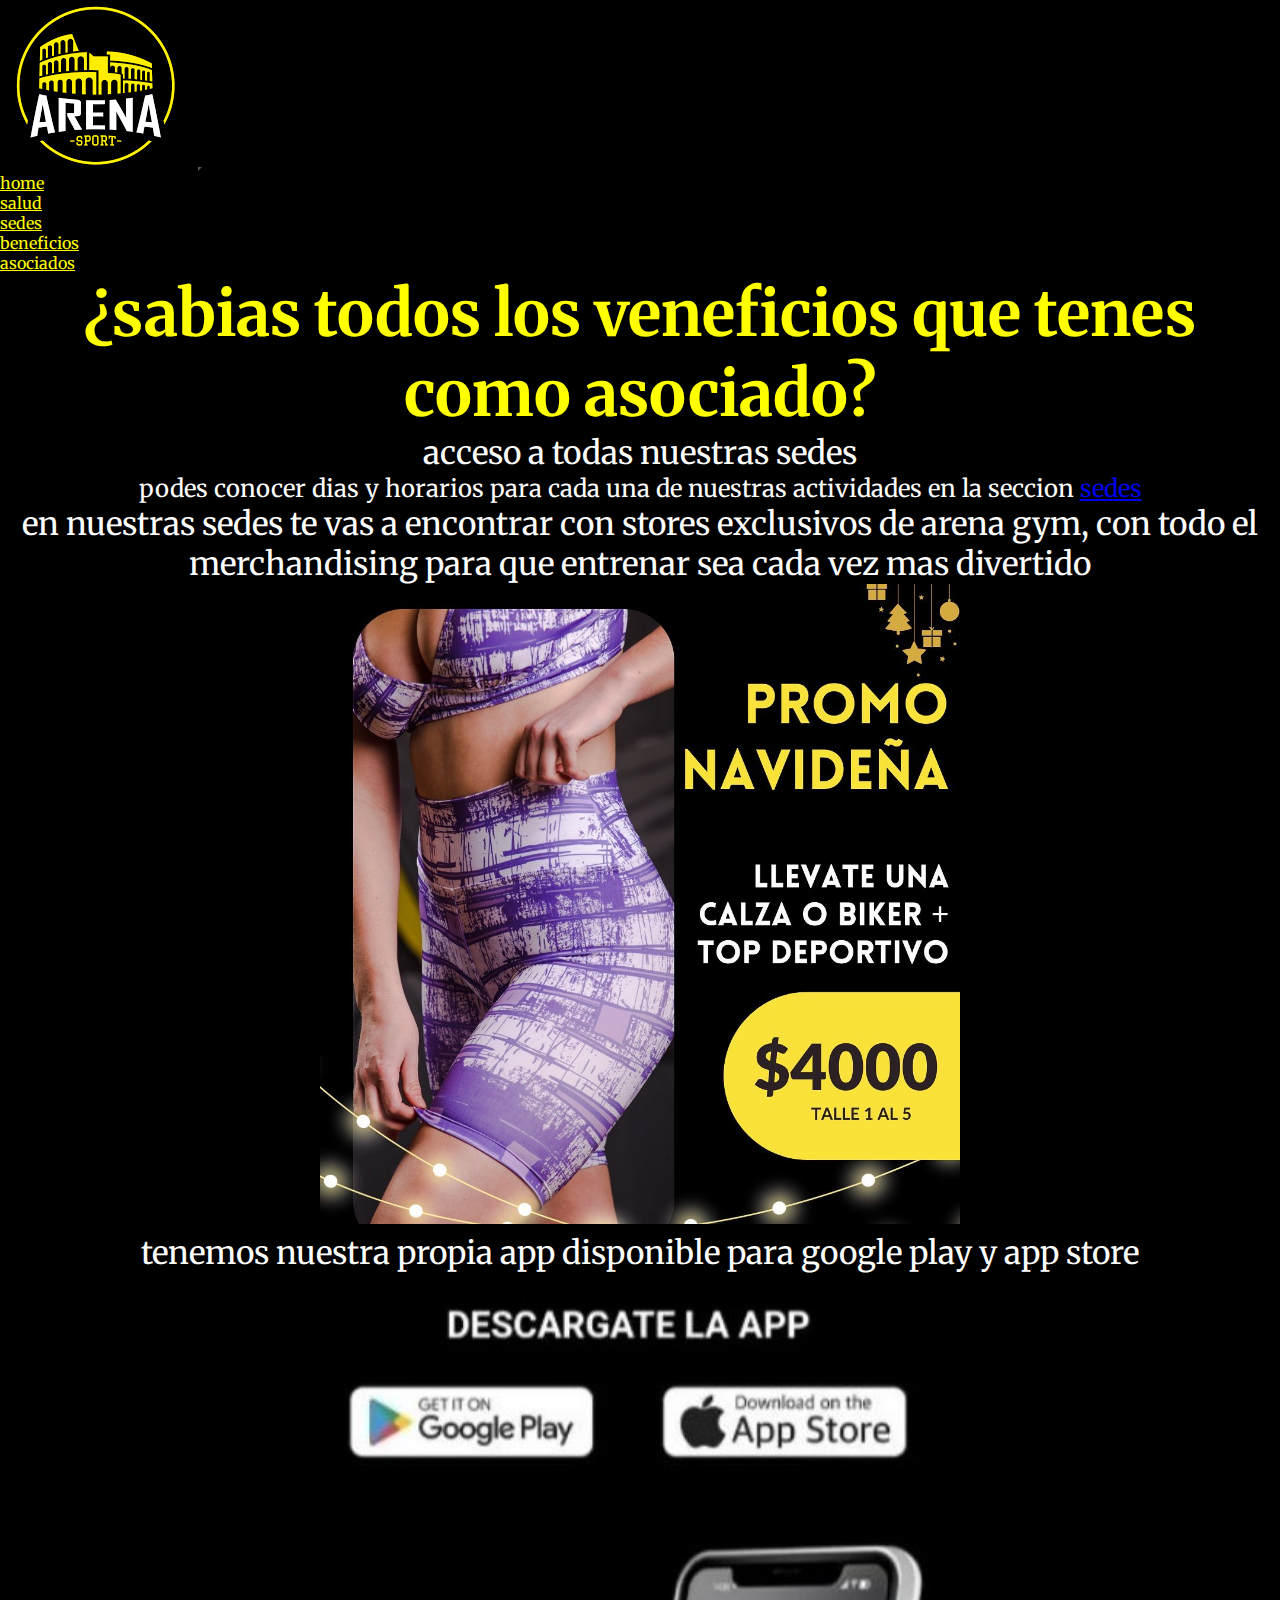
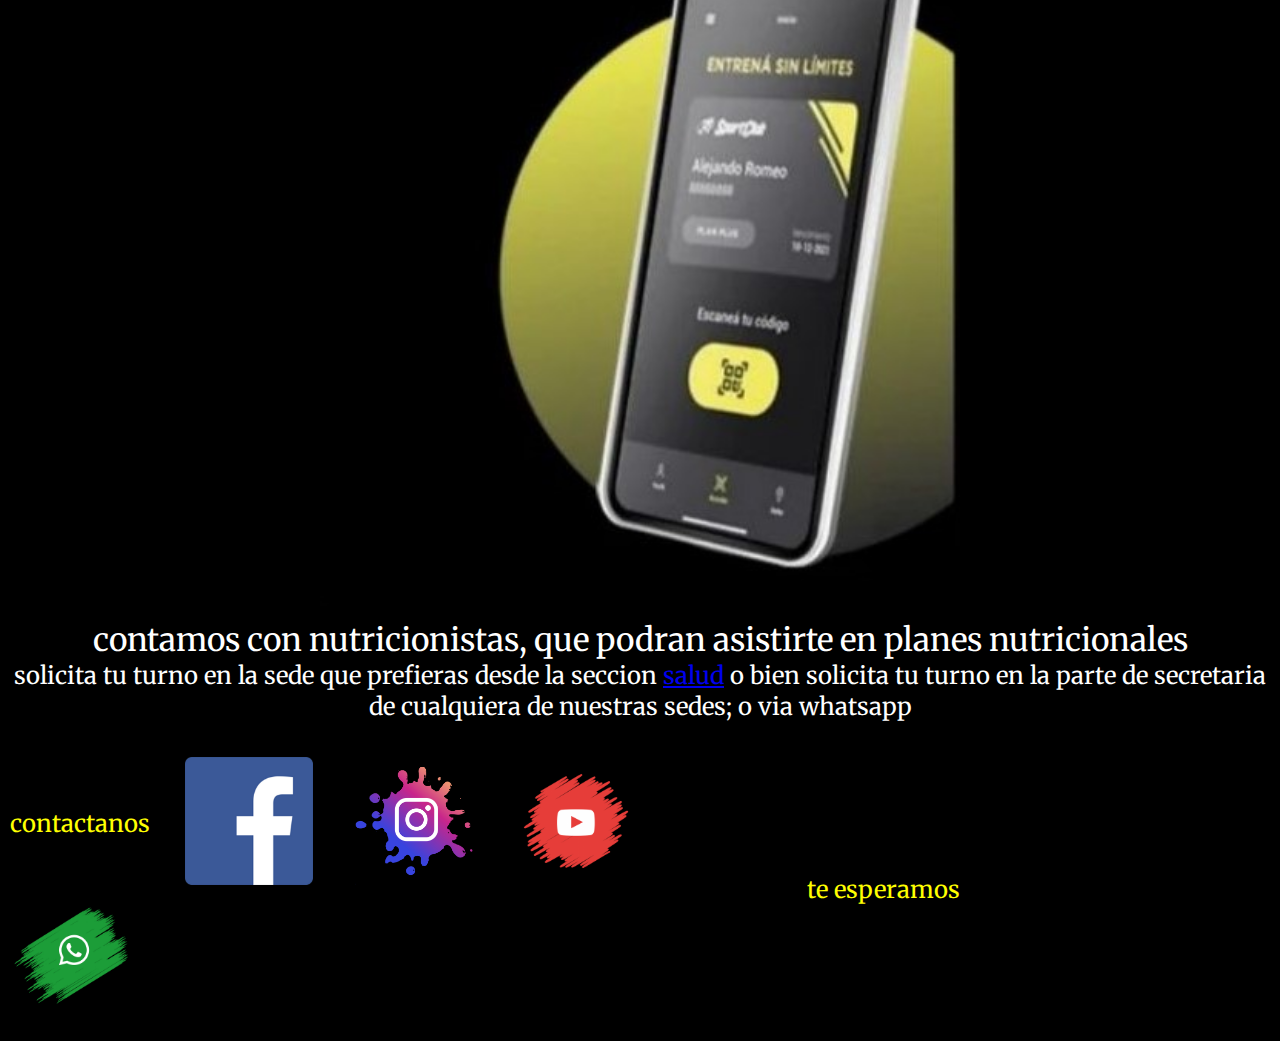
==== pages/asociados.html @ baa66114 "primer commit" ====
<!DOCTYPE html>
<html lang="es">
<head>
    <meta charset="UTF-8">
    <meta name="viewport" content="width=device-width, initial-scale=1.0">
    <title>arena gym</title>
    <!--bootstrap-->
    <link href="https://cdn.jsdelivr.net/npm/bootstrap@5.3.2/dist/css/bootstrap.min.css" rel="stylesheet" integrity="sha384-T3c6CoIi6uLrA9TneNEoa7RxnatzjcDSCmG1MXxSR1GAsXEV/Dwwykc2MPK8M2HN" crossorigin="anonymous">
    <!--mi css-->
    <link rel="stylesheet" href="../css/style.css">
</head>
<body>
    <header class="pruebaBoostrap">
        <nav class="navbar navbar-expand-lg navColor">
            <div class="container-fluid">
              <a class="navbar-brand" href="../index.html"><img class="logo" src="../img/logo.png" alt="logoArenaClub"></a>
              <button class="navbar-toggler" type="button" data-bs-toggle="collapse" data-bs-target="#navbarNav" aria-controls="navbarNav" aria-expanded="false" aria-label="Toggle navigation">
                <span class="navbar-toggler-icon"></span>
              </button>
              <div class="collapse navbar-collapse" id="navbarNav">
                <ul class="navbar-nav">
                  <li class="nav-item">
                    <a class="nav-link" href="../index.html">home</a>
                  </li>
                  <li class="nav-item">
                    <a class="nav-link" href="./salud.html">salud</a>
                  </li>
                  <li class="nav-item">
                    <a class="nav-link" href="./sedes.html">sedes</a>
                  </li>
                  <li class="nav-item">
                    <a class="nav-link " href="./beneficios.html">beneficios</a>
                  <li class="nav-item">
                     <a class="nav-link " href="./asociados.html">asociados</a>
                  </li>
                </ul>
              </div>
            </div>
          </nav>
    </header>
    <main>
        <section class="veneficios">
        <h1>¿sabias todos los veneficios que tenes como asociado?</h1>
        <nav>
            <ul>
            <li> acceso a todas nuestras sedes</li>
            <p>podes conocer dias y horarios para cada una de nuestras actividades en la seccion <a href="./sedes.html"> sedes </a>
            </p>
            <li>en nuestras sedes te vas a encontrar con stores exclusivos de arena gym, con todo el merchandising para que entrenar sea cada vez mas divertido</li>
            <img class="producto" src="../img/productos.jpg" alt="productos">
            <li>tenemos nuestra propia app disponible para google play y app store </li>
            <img class="imgApp" src="../img/app.jpeg" alt="app">
            <li>contamos con nutricionistas, que podran asistirte en planes nutricionales</li>
            <p>solicita tu turno en la sede que prefieras desde la seccion <a href="./salud"> salud</a> o bien solicita tu turno en la parte de secretaria de cualquiera de nuestras sedes; o via whatsapp</p>

        </nav>
    </section>
    </main>
    <footer>
        <section>
          <div class="redes">
            <p class=" footerContactanos">contactanos</p>
            <a href="https://www.facebook.com/"><img src="../img/logoFacebook.png" alt="logoFacebook"></a>
            <a href="https://www.instagram.com/"><img src="../img/logoInstagram.png" alt="logoInstagram"></a>
            <a href="https://www.youtube.com/"><img src="../img/logoYoutube.jpg" alt="logoYoutube"></a>
            <a href="https://www.whatsapp.com/?lang=es_LA"> <img src="../img/logoWhatsapp.png" alt="logoWhatsapp"></a>
          </div>
    
          <div class="mapita">
            <p class="footerTeEsperamos">te esperamos</p>
            <iframe
              src="https://www.google.com/maps/embed?pb=!1m14!1m8!1m3!1d13137.532055998423!2d-58.643626!3d-34.5944751!3m2!1i1024!2i768!4f13.1!3m3!1m2!1s0x95bcb950d31c8671%3A0x9fe95ac0f19a061!2sArena%20Sport%20GYM!5e0!3m2!1ses-419!2sar!4v1696631885616!5m2!1ses-419!2sar"
              style="border:0;" allowfullscreen="" loading="lazy" referrerpolicy="no-referrer-when-downgrade"></iframe>
          </div>
        </section>
    
      </footer>
      <!--js-->
      <script src="https://cdn.jsdelivr.net/npm/bootstrap@5.3.2/dist/js/bootstrap.bundle.min.js" integrity="sha384-C6RzsynM9kWDrMNeT87bh95OGNyZPhcTNXj1NW7RuBCsyN/o0jlpcV8Qyq46cDfL" crossorigin="anonymous"></script>
</body>
</html>
---- css/style.css ----
/* colors
#595260 marron
#B2B1B9 gris
*/
/*fonts family*/
@import url('https://fonts.googleapis.com/css2?family=Merriweather&display=swap');
/*font-family: 'Merriweather', serif;*/

/* generales*/

*{
    padding: 0;
    margin: 0;
    box-sizing: border-box;
   
}
html {
    font-size: 62,5%;
}
body{
    font-family: 'Merriweather', serif; 
}
h1{
    font-size: 4rem;
    color: yellow;
    text-align: center;
}
h2{ 
    font-size: 3rem;
}
h3{
    font-size: 2rem;
}
p{
    font-size: 1.5rem;
}
/* header*/
.navColor{
     background-color: black;
}
.pruebaBoostrap nav ul a{
    color: yellow;
}

.navbar-toggler{
    background-color: yellow;
    
}
.nav-link:hover{
    color: yellow;
}


/*footer*/

footer section{
    display: flex;
    background-color: black;
    color: yellow;
    flex-direction: row;
    flex-wrap: wrap;
    padding-bottom: 20px;
    gap:50px;
    justify-content: space-between;
    align-items: center;
    width: 100%;
    padding-top: 20px;

}
footer div a img{
    width: 8rem;  
}
.redes{
    display: flex;
    flex-wrap: wrap;
    justify-content: space-between;
    align-items: center;
    width: 50%;
    padding-left: 10px;
    
}
.mapita{
    display: flex;
    flex-wrap: wrap;
    justify-content: space-between;
    align-items: center;
   padding-right: 10px;
   gap: 10px;
}


/* index*/

.necesitoEspacio{
    padding: 40px;
    gap: 40px;
}

.conectamosEntrenamiento{
    padding: 15px;     
}

main section img{
  
    text-align: center;
    align-items: center;
    

}

main section{
   
   background-color:black;
   color: white;
   text-align: center;
    
    
}
.eslogan {
    font-size: 1.7rem;
    padding: 30px;
   
}
.nuestraHistoria{
    width: 100%;
    height: 100%;
    padding: 10px;
    text-align: justify;
}
.imgHistoria{
    width:30% ;
    height:30% ;
    padding-top: 10px;
    padding-bottom: 10px;
}
.somosLideres img{
    width: 100%;
    height: 100%;
}
.somosLideres{
    display: grid;
    grid-template-columns: 40% 40%;
    grid-template-rows: repeat(4 150px);
    grid-template-areas: 
    "tituloLideres imgLideres"
    "pLideres imgLideres"
    "imgInnovadores tituloInnovadores"
    "imgInnovadores pInnovadores";
    padding: 40px;
    width: 100%;
    height: 100%;
    justify-content: center;
    justify-items: center;
    align-items: center;
    row-gap: 10px;
    column-gap: 10px;
}
.tituloLideres{
    grid-area: tituloLideres;
    color: yellow;
}
.imgLideres{
    grid-area: imgLideres;
   
}
.pLideres{
    grid-area: pLideres;
}
.imgInnovadores{
    grid-area: imgInnovadores;
}
.tituloInnovadores{
    grid-area: tituloInnovadores;
    color: yellow;
}
.pInnovadores{
    grid-area: pInnovadores;
}
.motivacional img{
    width: 100%;
    height: 100%;
}
.motivacional {
    display: grid;
    background-color: #B2B1B9;
    color: black;
    text-align: center;
    padding: 40px;
    width: 100%;
    height: 100%;
    justify-content: center;
    justify-items: center;
    align-items: center;
    grid-template-columns: 20% 30% 22% 22%;
    grid-template-rows: repeat(3 150px) ;
    grid-template-areas: 
    "tituloGrid imagenGrid imagenGridNutricion nutricionGrid"
    "speech imagenGrid imagenGridNutricion nutricionGrid"
    "speech imagenGrid entrenamientoGrid imagenEntrenamientoGrid";
    row-gap: 10px;
    column-gap: 10px;

}
.tituloGrid{
    grid-area: tituloGrid;
    color: yellow;
    font-size: 1.5rem;
    text-decoration: underline;
}
.imagenGrid{
    grid-area: imagenGrid;
    

}
.imagenGridNutricion{
    grid-area: imagenGridNutricion;
   
}
.nutricionGrid{
    grid-area: nutricionGrid;
    text-align: center;
}

.speech{
    grid-area: speech;
    text-align: justify;
}


.entrenamientoGrid{
    grid-area: entrenamientoGrid;
    text-align: center;
    
}
.pEntrenamiento{
    padding-top: 10px;
}
.imagenEntrenamientoGrid{
    grid-area: imagenEntrenamientoGrid;
    
}
.nuestraHistoria{
    background-color: #B2B1B9;
    color: black;
    text-align: center;
  
}
main section h2{
    text-decoration: underline;
}
.conocenos {
    text-align: center;
    padding: 40px;
}
.conocenos h2{
    color: yellow;
}
.videoConocenos{
    padding-top: 20px;
}
/* beneficios*/
.mainBeneficios{
    background-color: black;
}

.beneficios{
    text-align: center;
}
.nuestrosServicios{
    padding-top: 15px;
    font-size: 2rem;
}
.noMasExcusas{
    padding-top: 40px;
}

.beneficioNutricion{
    text-align: center;
    padding-top: 15px;
   
}
.tenemosNutricionistas{
    color: yellow;
    padding-bottom: 15px;
}
.manzana{
    padding-bottom: 20px;
    width: 50rem;
}
.hidratacion{
    width: 30rem;
    padding-bottom: 15px;
}
.h3Beneficio{
    color: yellow;
}
.sedesAca{
    font-size: 2rem;
    padding-top: 15px;
    
}
.listaOrdenada{
    list-style-type: none;
}
.beneficiosActividades{
   padding-bottom: 15px;
}

/*asociados*/
.veneficios {
    font-size: 2rem;
    padding-bottom: 15px;
    width: 100%;
    height: 100%;
}
.producto{
    width: 50%;
    height: 50%;
}
.imgApp{
    width: 50%;
    height: 50%;
}

/*sedes*/
.mainSedes{
    background-color: #B2B1B9;
    align-items: center;
    justify-content: center;
}
.sedes{
    display: flex;
    flex-direction: row;
    flex-wrap: wrap;
    background-color:#B2B1B9 ;
    color: black;
    gap: 15px;
    align-items: center;
    justify-content: center;
   
}
.tituloSedes{
    color: black;
    background-color:#B2B1B9 ;
}

.equipamento{
    background-color:#B2B1B9 ;
    color: black;
}

.listadoClases{
    background-color: black;
    color: yellow;
    text-align: center;
}
.multiplesClases{
    font-size: 1.5rem;
    list-style-type: none;
}
.horariosClases{
    background-color: black;
    text-align: center;
    color: yellow;
}
.intentoColor{
    color: white;
    
}
/*salud*/

.bannerNutri {
    width: 100%;
    height: 100%;
    min-height: 79vh;
    background-image: url(../img/nuticionDeportiva.jpg);
    background-repeat: no-repeat;
    background-position: center;
    background-attachment: fixed;
    background-size: cover;
}



.solicitarTurno{
    text-align: center;
    color: yellow;
 

}
.facil{
    background-color: #B2B1B9;
    color: black;
  
   
}
form label{
    font-size: 1.5rem;
    color: yellow;
}
.consulta{
    color: yellow;
}
.paraEso{
    font-size: 1.5rem;
}


/* responsive mobile */
@media only screen and (max-width: 450px) {
    /*generales*/
    h1{
        font-size: 2rem;
    }
    h2{
        font-size: 1.5rem;
    }
    h3{
        font-size: 1rem;
    }
    p{
        font-size: 1rem;
    }
    /* header*/
    header a img {
        padding-left: 50px;
   
     }
    header{
        flex-direction: column;
        align-items: center;
        width: 100%;
    }
    header nav{
        width: 100%;
    }
    header ul{
        width: 100%;
        font-size: 1rem;
        padding-top: 5%;
    }
    /*footer*/
    footer section{
        gap: none;

    }
    .mapita{
        display: none;
    }
    .footerContactanos{
        display: none;
    }
    footer div a img{
        width: 5rem;
    }
    .redes{
        width: 100%;
        padding-top: 10px;
    }
    /*index*/
    .conectamosEntrenamiento{
        padding: 0;
    }

    .bannerIndex{
        width: 90%;
    } 
    .eslogan em{
        font-size: 1rem;
    }
    .nuestraHistoria{
        display: none;
    } 
    .somosLideres{
     display: flex;
     flex-direction: column;
     flex-wrap: wrap;
    }
    .motivacional{
        display: flex;
        flex-direction: column;
        flex-wrap: wrap;

    }
    .imagenGridNutricion{
        display: none;
    }
    .conocenos{
        display: none;
    }
    /* beneficios*/
    .beneficios{
        width: 100%;
        height: 100%;
        padding-bottom: 20px;
    }
    .noMasExcusas{
        width: 40%;
        height: 50%;
    }
    .chicasEntrenando{
        display: none;
    }
   .manzana{
    display: none;
   }
   .hidratacion{
    display: none;
   }
   .beneficiosActividades{
    display: none;
   }
   .mainBeneficios{
    padding-bottom: 10px;
    padding-left: 15px;
    padding-right: 15px;
   }
   /*asociados*/
    .veneficios{
        font-size: 1rem;
        padding-right: 15px;
    }
    /*sedes*/
    .listadoClases{
        width: 100%;
        height: 100%;
    }

   .imgCrossfit{
    width: 80%;
    height: 80%;
   }
   .sedes{
    padding-left: 15px;
    padding-right: 15px;
   }
   /*salud*/
   .descargarApp{
    width: 100%;
    height: 100%;
   }
   .appSalud{
    width: 100%;
    height: 90%;
   }
.bannerNutri::before{
    display: none;
}
.bannerNutri{
    min-height: 50vh;
}

}
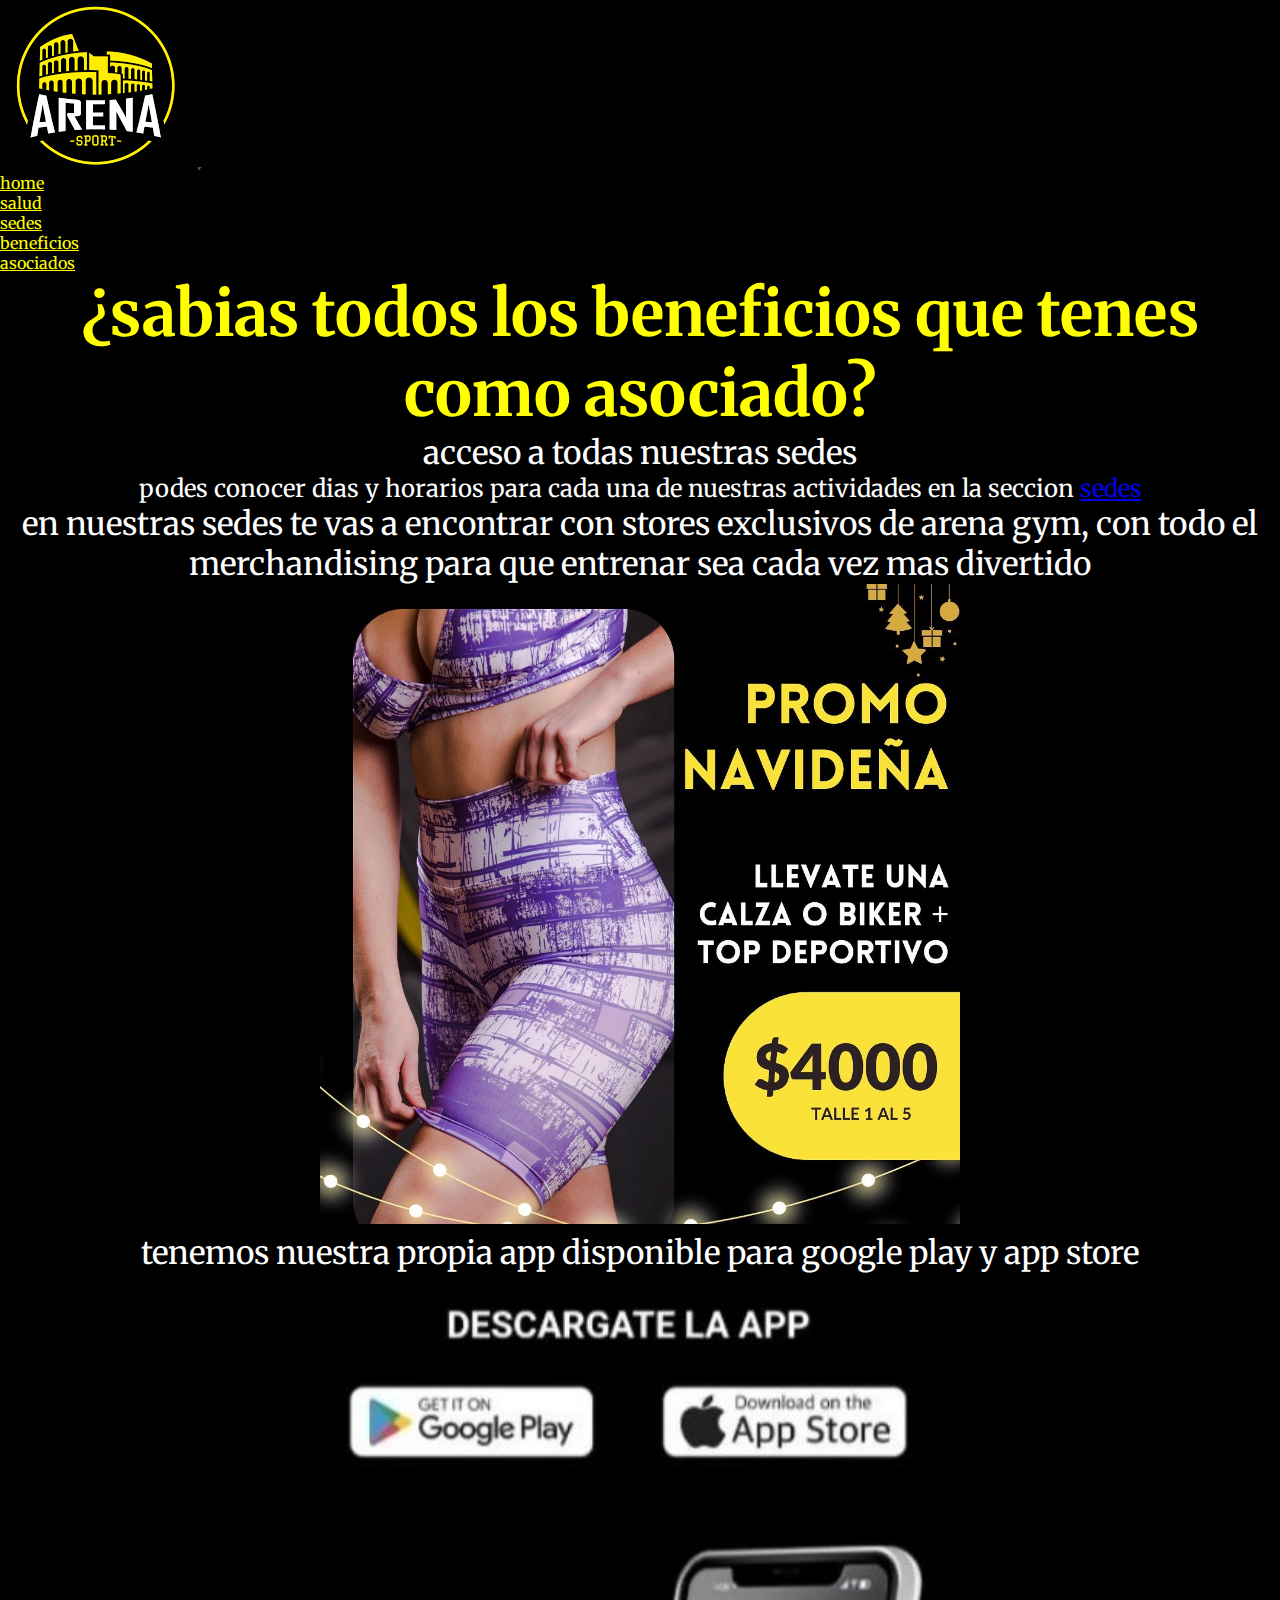
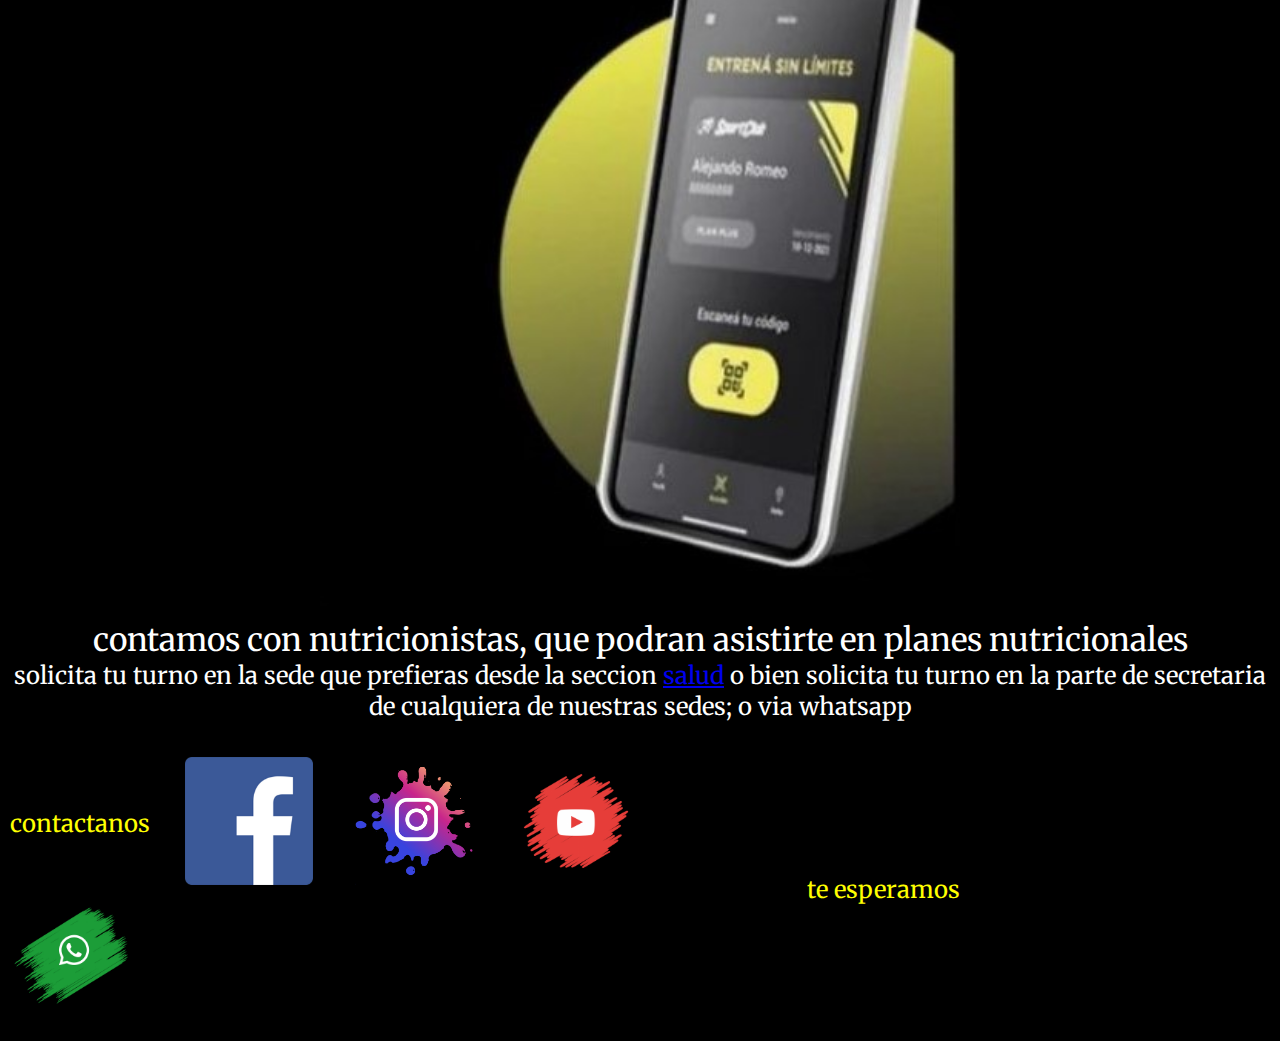
==== commit e73b8521: "css y pages y sass y index" ====
--- a/pages/asociados.html
+++ b/pages/asociados.html
@@ -8,6 +8,8 @@
     <link href="https://cdn.jsdelivr.net/npm/bootstrap@5.3.2/dist/css/bootstrap.min.css" rel="stylesheet" integrity="sha384-T3c6CoIi6uLrA9TneNEoa7RxnatzjcDSCmG1MXxSR1GAsXEV/Dwwykc2MPK8M2HN" crossorigin="anonymous">
     <!--mi css-->
     <link rel="stylesheet" href="../css/style.css">
+      <!--css vinculado con sass-->
+  <link rel="stylesheet" href="../css/estilos.css">
 </head>
 <body>
     <header class="pruebaBoostrap">
@@ -40,7 +42,7 @@
     </header>
     <main>
         <section class="veneficios">
-        <h1>¿sabias todos los veneficios que tenes como asociado?</h1>
+        <h1>¿sabias todos los beneficios que tenes como asociado?</h1>
         <nav>
             <ul>
             <li> acceso a todas nuestras sedes</li>
--- a/css/estilos.css
+++ b/css/estilos.css
@@ -0,0 +1,493 @@
+/*paleta de colore*/
+/*flex*/
+/*fonts family*/
+@import url("https://fonts.googleapis.com/css2?family=Merriweather&display=swap");
+/* generales*/
+* {
+  padding: 0;
+  margin: 0;
+  box-sizing: border-box;
+}
+
+html {
+  font-size: 62, 5%;
+}
+
+body {
+  font-family: "Merriweather", serif;
+}
+
+h1 {
+  font-size: 4rem;
+  color: #ffff00;
+  text-align: center;
+}
+
+h2 {
+  font-size: 3rem;
+}
+
+h3 {
+  font-size: 2rem;
+}
+
+p {
+  font-size: 1.5rem;
+}
+
+/* partials*/
+.pruebaBoostrap nav ul a {
+  color: #ffff00;
+}
+
+.navColor {
+  background-color: #000000;
+}
+.navColor .navbar-toggler {
+  background-color: #ffff00;
+}
+.navColor .nav-link:hover {
+  color: #ffff00;
+}
+
+footer section {
+  display: flex;
+  flex-direction: row;
+  justify-content: space-between;
+  align-items: center;
+  background-color: #000000;
+  color: #ffff00;
+  flex-wrap: wrap;
+  padding-bottom: 20px;
+  gap: 50px;
+  width: 100%;
+  padding-top: 20px;
+}
+footer section .redes {
+  display: flex;
+  flex-direction: row;
+  justify-content: space-between;
+  align-items: center;
+  flex-wrap: wrap;
+  width: 50%;
+  padding-left: 10px;
+}
+footer section .redes a img {
+  width: 8rem;
+}
+footer section .mapita {
+  display: flex;
+  flex-direction: row;
+  justify-content: space-between;
+  align-items: center;
+  flex-wrap: wrap;
+  padding-right: 10px;
+  gap: 10px;
+}
+
+main section {
+  background-color: #000000;
+  color: #ffffff;
+  text-align: center;
+  align-items: center;
+}
+main section .necesitoEspacio {
+  padding: 40px;
+  gap: 40px;
+}
+main section .necesitoEspacio .conectamosEntrenamiento {
+  padding: 15px;
+}
+main section .necesitoEspacio .eslogan {
+  font-size: 1.7rem;
+  padding: 30px;
+}
+main section main section img {
+  text-align: center;
+  align-items: center;
+}
+
+main section h2 {
+  text-decoration: underline;
+}
+
+.nuestraHistoria {
+  background-color: #B2B1B9;
+  color: #000000;
+  text-align: center;
+  width: 100%;
+  height: 100%;
+  padding: 10px;
+  align-items: center;
+}
+.nuestraHistoria .imgHistoria {
+  width: 30%;
+  height: 30%;
+  padding-top: 10px;
+  padding-bottom: 10px;
+  align-items: center;
+}
+
+.somosLideres {
+  display: grid;
+  grid-template-columns: 40% 40%;
+  grid-template-rows: repeat(4 150px);
+  grid-template-areas: "tituloLideres imgLideres" "pLideres imgLideres" "imgInnovadores tituloInnovadores" "imgInnovadores pInnovadores";
+  padding: 40px;
+  width: 100%;
+  height: 100%;
+  justify-content: center;
+  justify-items: center;
+  align-items: center;
+  row-gap: 10px;
+  column-gap: 10px;
+}
+.somosLideres .tituloLideres {
+  grid-area: tituloLideres;
+  color: yellow;
+}
+.somosLideres .somosLideres img {
+  width: 100%;
+  height: 100%;
+}
+.somosLideres .imgLideres {
+  grid-area: imgLideres;
+}
+.somosLideres .pLideres {
+  grid-area: pLideres;
+}
+.somosLideres .imgInnovadores {
+  grid-area: imgInnovadores;
+}
+.somosLideres .tituloInnovadores {
+  grid-area: tituloInnovadores;
+  color: #ffff00;
+}
+.somosLideres .pInnovadores {
+  grid-area: pInnovadores;
+}
+.somosLideres .motivacional img {
+  width: 100%;
+  height: 100%;
+}
+
+.motivacional {
+  display: grid;
+  background-color: #B2B1B9;
+  color: black;
+  text-align: center;
+  padding: 40px;
+  width: 100%;
+  height: 100%;
+  justify-content: center;
+  justify-items: center;
+  align-items: center;
+  grid-template-columns: 20% 30% 22% 22%;
+  grid-template-rows: repeat(3 150px);
+  grid-template-areas: "tituloGrid imagenGrid imagenGridNutricion nutricionGrid" "speech imagenGrid imagenGridNutricion nutricionGrid" "speech imagenGrid entrenamientoGrid imagenEntrenamientoGrid";
+  row-gap: 10px;
+  column-gap: 10px;
+}
+.motivacional .tituloGrid {
+  grid-area: tituloGrid;
+  color: yellow;
+  font-size: 1.5rem;
+  text-decoration: underline;
+}
+.motivacional .imagenGrid {
+  grid-area: imagenGrid;
+}
+.motivacional .imagenGridNutricion {
+  grid-area: imagenGridNutricion;
+}
+.motivacional .nutricionGrid {
+  grid-area: nutricionGrid;
+  text-align: center;
+}
+.motivacional .speech {
+  grid-area: speech;
+  text-align: justify;
+}
+.motivacional .entrenamientoGrid {
+  grid-area: entrenamientoGrid;
+  text-align: center;
+}
+.motivacional .pEntrenamiento {
+  padding-top: 10px;
+}
+.motivacional .imagenEntrenamientoGrid {
+  grid-area: imagenEntrenamientoGrid;
+}
+
+.veneficios {
+  font-size: 2rem;
+  padding-bottom: 15px;
+  width: 100%;
+  height: 100%;
+}
+.veneficios .producto {
+  width: 50%;
+  height: 50%;
+}
+.veneficios .imgApp {
+  width: 50%;
+  height: 50%;
+}
+
+.mainBeneficios {
+  background-color: #000000;
+}
+.mainBeneficios .beneficios {
+  text-align: center;
+}
+.mainBeneficios .beneficios .nuestrosServicios {
+  padding-top: 15px;
+  font-size: 2rem;
+}
+.mainBeneficios .beneficios .noMasExcusas {
+  padding-top: 40px;
+}
+
+.beneficioNutricion {
+  text-align: center;
+  padding-top: 15px;
+}
+.beneficioNutricion .tenemosNutricionistas {
+  color: #ffff00;
+  padding-bottom: 15px;
+}
+.beneficioNutricion .manzana {
+  padding-bottom: 20px;
+  width: 50rem;
+}
+.beneficioNutricion .hidratacion {
+  width: 30rem;
+  padding-bottom: 15px;
+}
+
+.beneficiosActividades {
+  padding-bottom: 15px;
+}
+.beneficiosActividades .h3Beneficio {
+  color: #ffff00;
+}
+.beneficiosActividades .sedesAca {
+  font-size: 2rem;
+  padding-top: 15px;
+}
+.beneficiosActividades .listaOrdenada {
+  list-style-type: none;
+}
+
+.bannerNutri {
+  width: 100%;
+  height: 100%;
+  min-height: 79vh;
+  background-image: url(../img/nuticionDeportiva.jpg);
+  background-repeat: no-repeat;
+  background-position: center;
+  background-attachment: fixed;
+  background-size: cover;
+}
+
+.facil {
+  background-color: #B2B1B9;
+  color: #000000;
+}
+.facil .solicitarTurno {
+  text-align: center;
+  color: #ffff00;
+}
+.facil form label {
+  font-size: 1.5rem;
+  color: #ffff00;
+}
+.facil .consulta {
+  color: #ffff00;
+}
+.facil .paraEso {
+  font-size: 1.5rem;
+}
+
+.mainSedes {
+  background-color: #B2B1B9;
+  align-items: center;
+  justify-content: center;
+}
+.mainSedes .tituloSedes {
+  color: #000000;
+  background-color: #B2B1B9;
+}
+.mainSedes .sedes {
+  display: flex;
+  flex-direction: row;
+  flex-wrap: wrap;
+  background-color: #B2B1B9;
+  color: #000000;
+  gap: 15px;
+  align-items: center;
+  justify-content: center;
+}
+.mainSedes .equipamento {
+  background-color: #B2B1B9;
+  color: #000000;
+}
+.mainSedes .listadoClases {
+  background-color: #000000;
+  color: #ffff00;
+  text-align: center;
+}
+.mainSedes .listadoClases .multiplesClases {
+  font-size: 1.5rem;
+  list-style-type: none;
+}
+.mainSedes .horariosClases {
+  background-color: #000000;
+  text-align: center;
+  color: #ffff00;
+}
+.mainSedes .horariosClases .intentoColor {
+  color: #ffffff;
+}
+
+/* responsive mobile */
+@media only screen and (max-width: 450px) {
+  /*generales*/
+  h1 {
+    font-size: 2rem;
+  }
+  h2 {
+    font-size: 1.5rem;
+  }
+  h3 {
+    font-size: 1rem;
+  }
+  p {
+    font-size: 1rem;
+  }
+  /* header*/
+  header a img {
+    padding-left: 50px;
+  }
+  header {
+    flex-direction: column;
+    align-items: center;
+    width: 100%;
+  }
+  header nav {
+    width: 100%;
+  }
+  header ul {
+    width: 100%;
+    font-size: 1rem;
+    padding-top: 5%;
+  }
+  /*footer*/
+  footer section {
+    gap: none;
+  }
+  .mapita {
+    display: none;
+  }
+  .footerContactanos {
+    display: none;
+  }
+  footer div a img {
+    width: 5rem;
+  }
+  .redes {
+    width: 100%;
+    padding-top: 10px;
+  }
+  /*index*/
+  .conectamosEntrenamiento {
+    padding: 0;
+  }
+  .bannerIndex {
+    width: 90%;
+  }
+  .eslogan em {
+    font-size: 1rem;
+  }
+  .nuestraHistoria {
+    display: none;
+  }
+  .somosLideres {
+    display: flex;
+    flex-direction: column;
+    flex-wrap: wrap;
+  }
+  .motivacional {
+    display: flex;
+    flex-direction: column;
+    flex-wrap: wrap;
+  }
+  .imagenGridNutricion {
+    display: none;
+  }
+  .conocenos {
+    display: none;
+  }
+  /* beneficios*/
+  .beneficios {
+    width: 100%;
+    height: 100%;
+    padding-bottom: 20px;
+  }
+  .noMasExcusas {
+    width: 40%;
+    height: 50%;
+  }
+  .chicasEntrenando {
+    display: none;
+  }
+  .manzana {
+    display: none;
+  }
+  .hidratacion {
+    display: none;
+  }
+  .beneficiosActividades {
+    display: none;
+  }
+  .mainBeneficios {
+    padding-bottom: 10px;
+    padding-left: 15px;
+    padding-right: 15px;
+  }
+  /*asociados*/
+  .veneficios {
+    font-size: 1rem;
+    padding-right: 15px;
+  }
+  /*sedes*/
+  .listadoClases {
+    width: 100%;
+    height: 100%;
+  }
+  .imgCrossfit {
+    width: 80%;
+    height: 80%;
+  }
+  .sedes {
+    padding-left: 15px;
+    padding-right: 15px;
+  }
+  /*salud*/
+  .descargarApp {
+    width: 100%;
+    height: 100%;
+  }
+  .appSalud {
+    width: 100%;
+    height: 90%;
+  }
+  .bannerNutri::before {
+    display: none;
+  }
+  .bannerNutri {
+    min-height: 50vh;
+  }
+}
+
+/*# sourceMappingURL=estilos.css.map */
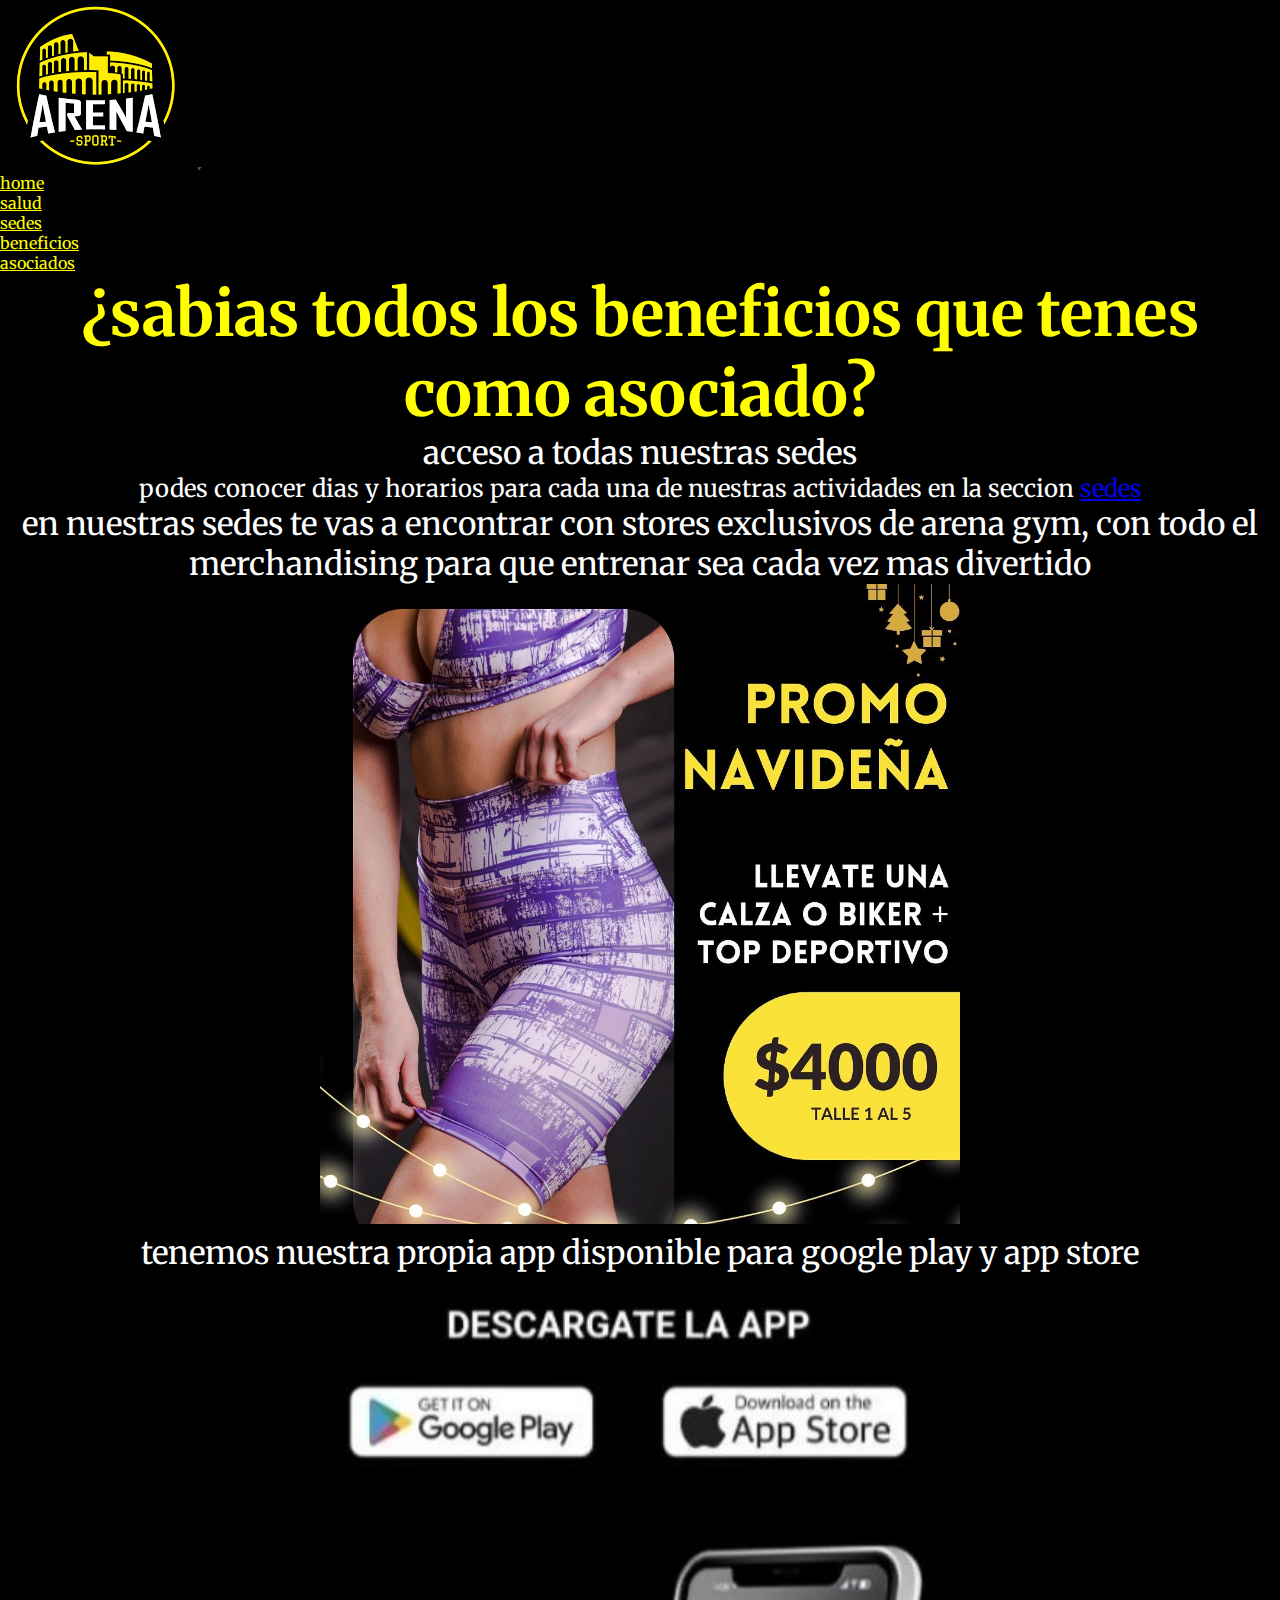
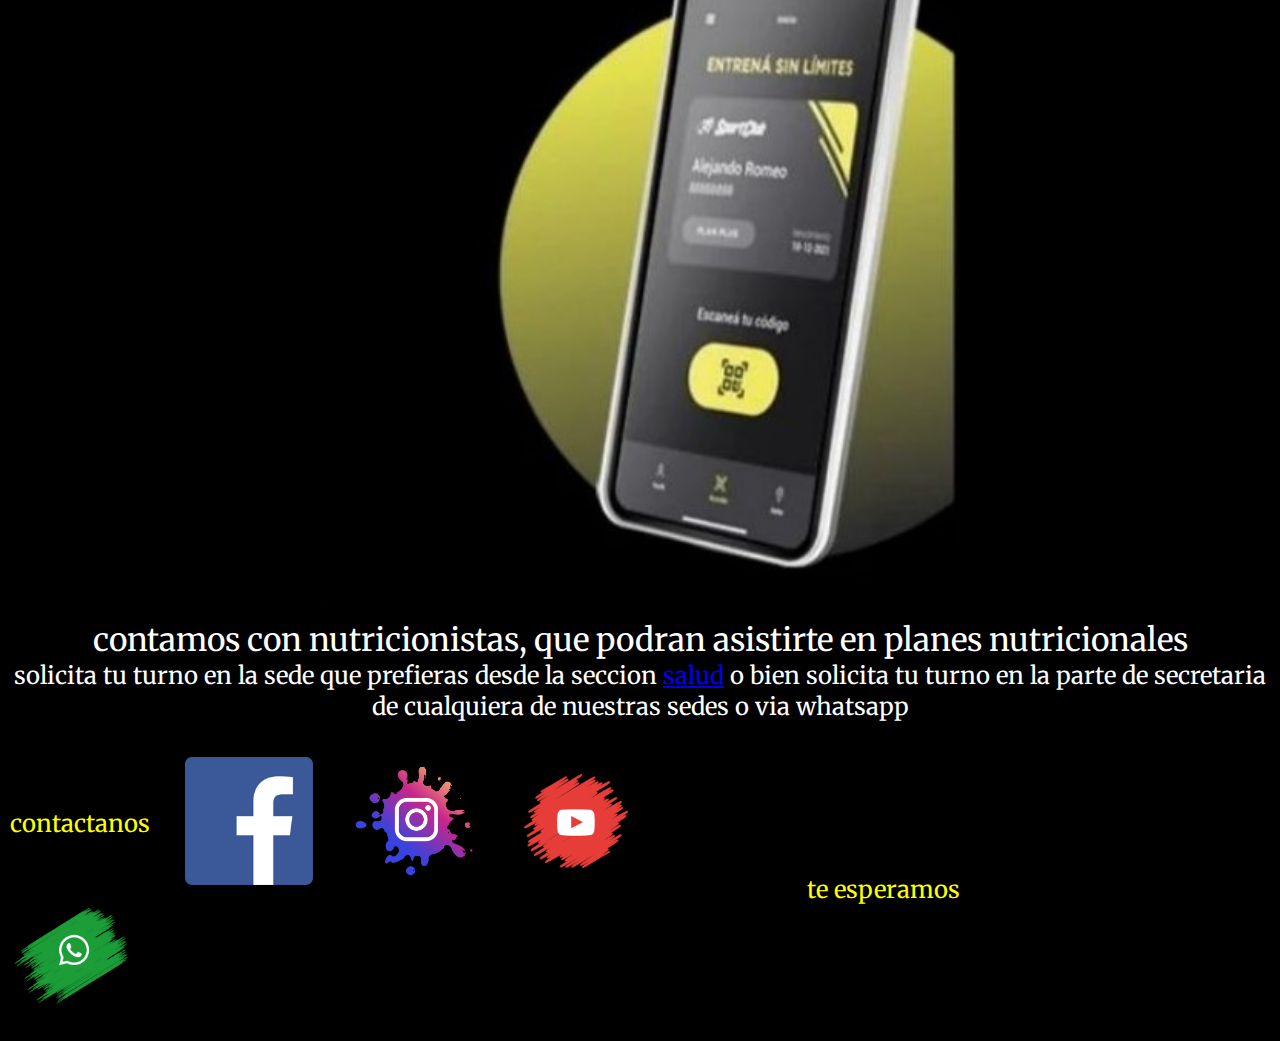
==== commit cd09e91f: "pages" ====
--- a/pages/asociados.html
+++ b/pages/asociados.html
@@ -6,10 +6,13 @@
     <title>arena gym</title>
     <!--bootstrap-->
     <link href="https://cdn.jsdelivr.net/npm/bootstrap@5.3.2/dist/css/bootstrap.min.css" rel="stylesheet" integrity="sha384-T3c6CoIi6uLrA9TneNEoa7RxnatzjcDSCmG1MXxSR1GAsXEV/Dwwykc2MPK8M2HN" crossorigin="anonymous">
-    <!--mi css-->
-    <link rel="stylesheet" href="../css/style.css">
       <!--css vinculado con sass-->
   <link rel="stylesheet" href="../css/estilos.css">
+  <!--animate-->
+  <link
+  rel="stylesheet"
+  href="https://cdnjs.cloudflare.com/ajax/libs/animate.css/4.1.1/animate.min.css"
+/>
 </head>
 <body>
     <header class="pruebaBoostrap">
@@ -45,15 +48,15 @@
         <h1>¿sabias todos los beneficios que tenes como asociado?</h1>
         <nav>
             <ul>
-            <li> acceso a todas nuestras sedes</li>
-            <p>podes conocer dias y horarios para cada una de nuestras actividades en la seccion <a href="./sedes.html"> sedes </a>
-            </p>
+            <li> acceso a todas nuestras sedes
+            <p class="animate__animated animate__heartBeat" >podes conocer dias y horarios para cada una de nuestras actividades en la seccion <a href="./sedes.html"> sedes </a>
+            </p></li>
             <li>en nuestras sedes te vas a encontrar con stores exclusivos de arena gym, con todo el merchandising para que entrenar sea cada vez mas divertido</li>
             <img class="producto" src="../img/productos.jpg" alt="productos">
             <li>tenemos nuestra propia app disponible para google play y app store </li>
             <img class="imgApp" src="../img/app.jpeg" alt="app">
             <li>contamos con nutricionistas, que podran asistirte en planes nutricionales</li>
-            <p>solicita tu turno en la sede que prefieras desde la seccion <a href="./salud"> salud</a> o bien solicita tu turno en la parte de secretaria de cualquiera de nuestras sedes; o via whatsapp</p>
+            <p>solicita tu turno en la sede que prefieras desde la seccion <a href="./salud"> salud</a> o bien solicita tu turno en la parte de secretaria de cualquiera de nuestras sedes o via whatsapp</p>
 
         </nav>
     </section>
--- a/css/estilos.css
+++ b/css/estilos.css
@@ -144,29 +144,36 @@
 }
 .somosLideres .tituloLideres {
   grid-area: tituloLideres;
-  color: yellow;
-}
-.somosLideres .somosLideres img {
-  width: 100%;
-  height: 100%;
-}
-.somosLideres .imgLideres {
+  color: #ffff00;
+}
+
+.somosLideres img {
+  width: 100%;
+  height: 100%;
+}
+
+.imgLideres {
   grid-area: imgLideres;
 }
-.somosLideres .pLideres {
+
+.pLideres {
   grid-area: pLideres;
 }
-.somosLideres .imgInnovadores {
+
+.imgInnovadores {
   grid-area: imgInnovadores;
 }
-.somosLideres .tituloInnovadores {
+
+.tituloInnovadores {
   grid-area: tituloInnovadores;
   color: #ffff00;
 }
-.somosLideres .pInnovadores {
+
+.pInnovadores {
   grid-area: pInnovadores;
 }
-.somosLideres .motivacional img {
+
+.motivacional img {
   width: 100%;
   height: 100%;
 }
@@ -174,7 +181,7 @@
 .motivacional {
   display: grid;
   background-color: #B2B1B9;
-  color: black;
+  color: #000000;
   text-align: center;
   padding: 40px;
   width: 100%;
@@ -190,32 +197,39 @@
 }
 .motivacional .tituloGrid {
   grid-area: tituloGrid;
-  color: yellow;
+  color: #ffff00;
   font-size: 1.5rem;
   text-decoration: underline;
 }
-.motivacional .imagenGrid {
+
+.imagenGrid {
   grid-area: imagenGrid;
 }
-.motivacional .imagenGridNutricion {
+
+.imagenGridNutricion {
   grid-area: imagenGridNutricion;
 }
-.motivacional .nutricionGrid {
+
+.nutricionGrid {
   grid-area: nutricionGrid;
   text-align: center;
 }
-.motivacional .speech {
+
+.speech {
   grid-area: speech;
   text-align: justify;
 }
-.motivacional .entrenamientoGrid {
+
+.entrenamientoGrid {
   grid-area: entrenamientoGrid;
   text-align: center;
 }
-.motivacional .pEntrenamiento {
+
+.pEntrenamiento {
   padding-top: 10px;
 }
-.motivacional .imagenEntrenamientoGrid {
+
+.imagenEntrenamientoGrid {
   grid-area: imagenEntrenamientoGrid;
 }
 
@@ -366,9 +380,6 @@
     font-size: 1rem;
   }
   /* header*/
-  header a img {
-    padding-left: 50px;
-  }
   header {
     flex-direction: column;
     align-items: center;
@@ -377,7 +388,10 @@
   header nav {
     width: 100%;
   }
-  header ul {
+  header nav a img {
+    padding-left: 50px;
+  }
+  header nav ul {
     width: 100%;
     font-size: 1rem;
     padding-top: 5%;
@@ -386,27 +400,27 @@
   footer section {
     gap: none;
   }
-  .mapita {
-    display: none;
-  }
-  .footerContactanos {
-    display: none;
-  }
-  footer div a img {
+  footer section .redes {
+    width: 100%;
+    padding-top: 10px;
+  }
+  footer section .redes .footerContactanos {
+    display: none;
+  }
+  footer section .redes a img {
     width: 5rem;
   }
-  .redes {
-    width: 100%;
-    padding-top: 10px;
+  footer section .mapita {
+    display: none;
   }
   /*index*/
-  .conectamosEntrenamiento {
+  .necesitoEspacio .bannerIndex {
+    width: 90%;
+  }
+  .necesitoEspacio .conectamosEntrenamiento {
     padding: 0;
   }
-  .bannerIndex {
-    width: 90%;
-  }
-  .eslogan em {
+  .necesitoEspacio .eslogan em {
     font-size: 1rem;
   }
   .nuestraHistoria {
@@ -422,72 +436,69 @@
     flex-direction: column;
     flex-wrap: wrap;
   }
-  .imagenGridNutricion {
-    display: none;
-  }
-  .conocenos {
+  .motivacional .imagenGridNutricion {
     display: none;
   }
   /* beneficios*/
-  .beneficios {
-    width: 100%;
-    height: 100%;
-    padding-bottom: 20px;
-  }
-  .noMasExcusas {
-    width: 40%;
-    height: 50%;
-  }
-  .chicasEntrenando {
-    display: none;
-  }
-  .manzana {
-    display: none;
-  }
-  .hidratacion {
-    display: none;
-  }
-  .beneficiosActividades {
-    display: none;
-  }
   .mainBeneficios {
     padding-bottom: 10px;
     padding-left: 15px;
     padding-right: 15px;
   }
+  .mainBeneficios .beneficios {
+    width: 100%;
+    height: 100%;
+    padding-bottom: 20px;
+  }
+  .mainBeneficios .beneficios .noMasExcusas {
+    width: 40%;
+    height: 50%;
+  }
+  .mainBeneficios .beneficios .chicasEntrenando {
+    display: none;
+  }
+  .mainBeneficios .manzana {
+    display: none;
+  }
+  .mainBeneficios .hidratacion {
+    display: none;
+  }
+  .mainBeneficios .beneficiosActividades {
+    display: none;
+  }
   /*asociados*/
   .veneficios {
     font-size: 1rem;
     padding-right: 15px;
   }
   /*sedes*/
-  .listadoClases {
-    width: 100%;
-    height: 100%;
-  }
-  .imgCrossfit {
-    width: 80%;
-    height: 80%;
-  }
   .sedes {
     padding-left: 15px;
     padding-right: 15px;
   }
+  .listadoClases {
+    width: 100%;
+    height: 100%;
+  }
+  .listadoClases .imgCrossfit {
+    width: 80%;
+    height: 80%;
+  }
   /*salud*/
-  .descargarApp {
-    width: 100%;
-    height: 100%;
-  }
-  .appSalud {
-    width: 100%;
-    height: 90%;
-  }
-  .bannerNutri::before {
-    display: none;
-  }
   .bannerNutri {
     min-height: 50vh;
   }
+  .bannerNutri .bannerNutri::before {
+    display: none;
+  }
+  .descargarApp {
+    width: 100%;
+    height: 100%;
+  }
+  .descargarApp .appSalud {
+    width: 100%;
+    height: 90%;
+  }
 }
 
 /*# sourceMappingURL=estilos.css.map */
